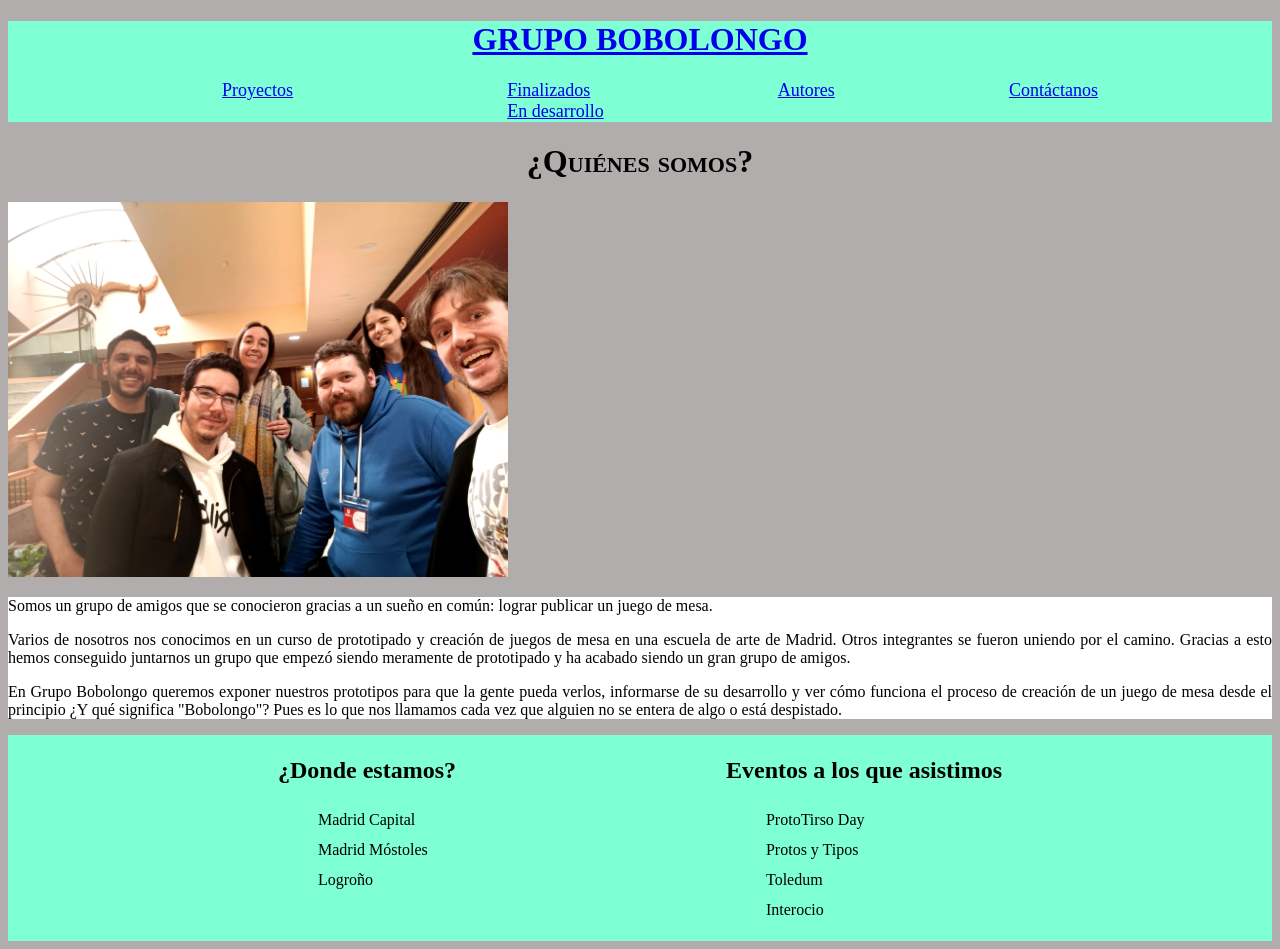
==== index.html @ 8ead2f22 "First commit" ====
<!DOCTYPE html>
<html lang="es">
<head>
    <meta charset="UTF-8">
    <meta name="viewport" content="width=device-width, initial-scale=1.0">
    <title>Grupo Bobolongo</title>
    <link rel="stylesheet" href="style.css">
</head>

<body>
    <header>
        <h1 style="color:blue"><a href="index.html">GRUPO BOBOLONGO</a></h1>
            <ul> 
                <li> <a href="proyectos.html"> Proyectos </a></li>
                    <ul>
                        <li> <a href="finalizados.html"> Finalizados </a></li>
                        <li> <a href="endesarrollo.html"> En desarrollo </a></li>
                    </ul>
                <li> <a href="autores.html"> Autores </a></li>
                <li> <a href="contacto.html"> Contáctanos </a></li>
            </ul>
    </header>

    <main id="quienes somos">
        <h1>¿Quiénes somos?</h1>
            
            <img src="Recursos/Grupo Bobolongo.jpeg" alt="Integrantes Grupo Bobolongo" width="500px"> <p></p>
            
            <div class="texto quiénes somos">
                <p>Somos un grupo de amigos que se conocieron gracias a un sueño en común: lograr publicar un juego de mesa.</p>
                <p>Varios de nosotros nos conocimos en un curso de prototipado y creación de juegos de mesa en una escuela de arte de Madrid. Otros integrantes se fueron uniendo por el camino. Gracias a esto hemos conseguido juntarnos un grupo que empezó siendo meramente de prototipado y ha acabado siendo un gran grupo de amigos. </p>
                <p>En Grupo Bobolongo queremos exponer nuestros prototipos para que la gente pueda verlos, informarse de su desarrollo y ver cómo funciona el proceso de creación de un juego de mesa desde el principio ¿Y qué significa "Bobolongo"? Pues es lo que nos llamamos cada vez que alguien no se entera de algo o está despistado. </p>
            </div> 
    </main>

</body>

<footer>
    <section>
        <h2>¿Donde estamos?</h2>
            <ul>
                <li>Madrid Capital</li>
                <li>Madrid Móstoles</li>
                <li>Logroño</li>
            </ul>
    </section>
    <section>
        <h2>Eventos a los que asistimos</h2>
            <ul>
                <li>ProtoTirso Day</li>
                <li>Protos y Tipos</li>
                <li>Toledum</li>
                <li>Interocio</li>
            </ul>
    </section>
</footer>

</html>
---- style.css ----
*{
    font-family: calibri;
}

li {
    list-style-type: none;

}

body{
    background-color: rgb(178, 173, 173);
}

header{
    color: black;
    background-color: aquamarine;
}

body > header > ul{
    display: flex;
    font-size: large;
    justify-content: space-evenly;
    flex-wrap: wrap;
}

h1{
    display: flex;
    justify-content: center;
    font-variant-caps: small-caps;
}

/*BODY PÁGINA PRINCIPAL*/

body > main > div{
    text-align: justify;
    background-color: white;
    padding: auto;
}

/*-------------------------*/

/*PROYECTOS*/

#proyectos{
    display: grid;
    grid-row:inherit;
    justify-content: space-evenly;
}



/*FOTOS DE AUTORES*/

figcaption{
    display: flex;
    flex-direction: column;
    justify-content: center;
    font-size: 30px;
    line-height: 30px;
    flex-grow: 1;
}

#fotodani{
    display: flex;
    flex-direction: row;
    border: 2px solid red;
}

#fotopepe{
    display: flex;
    flex-direction: row-reverse;
    border: 2px solid red;
}

#fotodavid{
    display: flex;
    flex-direction: row;
    border: 2px solid red;
}

#fotoivan{
    display: flex;
    flex-direction: row-reverse;
    border: 2px solid red;
}

/*-------------------------*/

p{
    padding-bottom: -10px;
}


footer{
    color: black;
    background-color: aquamarine;
    display: flex;
    flex-direction: row;
    justify-content: space-evenly;
    line-height: 30px;

}
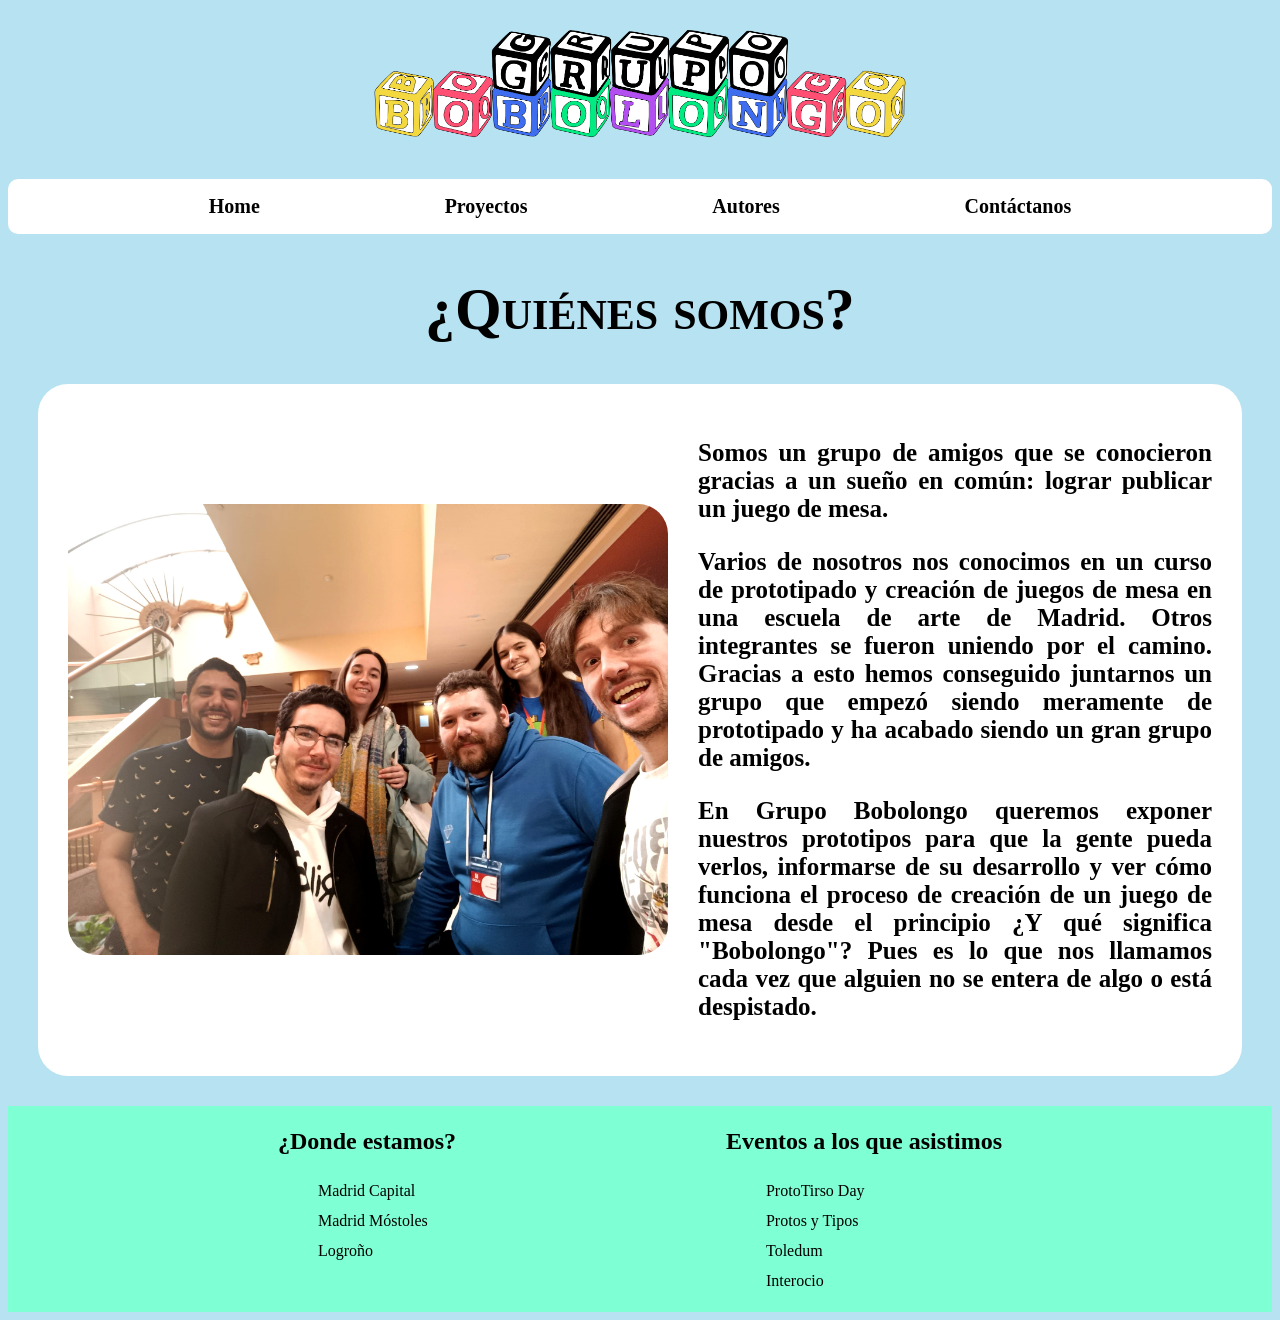
==== commit b738f671: "Actualización 12/12/25" ====
--- a/index.html
+++ b/index.html
@@ -9,24 +9,27 @@
 
 <body>
     <header>
-        <h1 style="color:blue"><a href="index.html">GRUPO BOBOLONGO</a></h1>
+        <a href="index.html" id="cabecera">
+            <img src="Recursos/Grupo Bobolongo Logo.png" alt="Logo Grupo Bobolongo" title="Logo Grupo Bobolongo" width="550px">
+        </a>
+
+        <nav>
             <ul> 
+                <li> <a href="index.html"> Home </a></li>
                 <li> <a href="proyectos.html"> Proyectos </a></li>
-                    <ul>
-                        <li> <a href="finalizados.html"> Finalizados </a></li>
-                        <li> <a href="endesarrollo.html"> En desarrollo </a></li>
-                    </ul>
                 <li> <a href="autores.html"> Autores </a></li>
                 <li> <a href="contacto.html"> Contáctanos </a></li>
             </ul>
+        </nav>
     </header>
 
-    <main id="quienes somos">
-        <h1>¿Quiénes somos?</h1>
+    <h1>¿Quiénes somos?</h1>
+
+    <main id="quienes_somos">
             
-            <img src="Recursos/Grupo Bobolongo.jpeg" alt="Integrantes Grupo Bobolongo" width="500px"> <p></p>
+            <img src="Recursos/Grupo Bobolongo.jpeg" alt="Integrantes Grupo Bobolongo" width="600px">
             
-            <div class="texto quiénes somos">
+            <div class="texto_quiénes_somos">
                 <p>Somos un grupo de amigos que se conocieron gracias a un sueño en común: lograr publicar un juego de mesa.</p>
                 <p>Varios de nosotros nos conocimos en un curso de prototipado y creación de juegos de mesa en una escuela de arte de Madrid. Otros integrantes se fueron uniendo por el camino. Gracias a esto hemos conseguido juntarnos un grupo que empezó siendo meramente de prototipado y ha acabado siendo un gran grupo de amigos. </p>
                 <p>En Grupo Bobolongo queremos exponer nuestros prototipos para que la gente pueda verlos, informarse de su desarrollo y ver cómo funciona el proceso de creación de un juego de mesa desde el principio ¿Y qué significa "Bobolongo"? Pues es lo que nos llamamos cada vez que alguien no se entera de algo o está despistado. </p>
--- a/style.css
+++ b/style.css
@@ -7,55 +7,113 @@
 
 }
 
+a{
+text-decoration: none;
+color: black;
+}
+
 body{
-    background-color: rgb(178, 173, 173);
-}
-
-header{
-    color: black;
-    background-color: aquamarine;
-}
-
-body > header > ul{
-    display: flex;
-    font-size: large;
-    justify-content: space-evenly;
-    flex-wrap: wrap;
+    background-color: rgb(183, 226, 241);
 }
 
 h1{
     display: flex;
     justify-content: center;
     font-variant-caps: small-caps;
-}
-
-/*BODY PÁGINA PRINCIPAL*/
-
-body > main > div{
-    text-align: justify;
-    background-color: white;
-    padding: auto;
-}
-
+    font-size: 60px;
+}
+
+img{
+    border-radius: 30px;
+}
+
+/*HEADER*/
+#cabecera{
+    display: flex;
+    justify-content: center;
+    padding: 20px;
+}
+
+
+header >  nav > ul{
+    background-color: white;
+    border: none;
+    color: black;
+    padding: 16px;
+    font-size: 20px;
+    border-radius: 10px;
+    font-weight: bold;
+    display: flex;
+    justify-content: space-evenly;
+    transition: background-color 0.5s ease, color 0.5s ease;
+}
+
+header >  nav > ul li a:hover{
+    text-decoration: none;
+    background-color: aquamarine;
+    padding: 10px;
+    border-radius: 15px;
+}
+/*-------------------------*/
+
+/*APARTADO QUIÉNES SOMOS*/
+#quienes_somos{
+    display: flex;
+    flex-direction: row;
+    text-align: justify;
+    align-items: center;
+    background-color: white;
+    padding: 30px;
+    border-radius: 30px;
+    font-size: 20px;
+    font-weight: bold;
+    margin: 30px;
+}
+
+#quienes_somos p{
+    display: flex;
+    text-align: justify;
+    flex-wrap: wrap;
+    margin-left: 30px;
+    font-size: 25px;
+}
 /*-------------------------*/
 
 /*PROYECTOS*/
-
-#proyectos{
-    display: grid;
-    grid-row:inherit;
+.proyectos{
+    display: flex;
+    flex-direction: row;
+    flex-wrap: wrap;
     justify-content: space-evenly;
-}
-
-
+    text-align: center;
+    padding: 25px;
+}
+
+.proyectos a{
+    display: flex;
+    flex-wrap: wrap;
+    background-color: white;
+    text-align: center;
+    font-size: 20px;
+    font-variant-caps: small-caps;
+    font-weight: bold;
+    border-radius: 30px;
+    transition: transform 0.6s ease;
+}
+.proyectos a:hover{
+    color: white;
+    background-color: blueviolet;
+    transform: translateY(-8px); 
+}
+/*-------------------------*/
 
 /*FOTOS DE AUTORES*/
-
 figcaption{
     display: flex;
     flex-direction: column;
     justify-content: center;
-    font-size: 30px;
+    padding: 30px;
+    font-size: 25px;
     line-height: 30px;
     flex-grow: 1;
 }
@@ -63,34 +121,115 @@
 #fotodani{
     display: flex;
     flex-direction: row;
-    border: 2px solid red;
+    text-align: justify;
+    padding: 30px;
+    background-color: white;
+    border-radius: 30px;
+    font-size: 20px;
+    font-weight: bold;
+    transition: transform 0.6s ease;
+}
+#fotodani:hover{
+    color: white;
+    background-color: blueviolet;
+    transform: translateY(-8px);   
 }
 
 #fotopepe{
     display: flex;
     flex-direction: row-reverse;
-    border: 2px solid red;
-}
+    text-align: justify;
+    padding: 30px;
+    background-color: white;
+    border-radius: 30px;
+    font-size: 20px;
+    font-weight: bold;
+    transition: transform 0.6s ease;
+}
+#fotopepe:hover{
+    color: white;
+    background-color: blueviolet;
+    transform: translateY(-8px);   
+}
+
 
 #fotodavid{
     display: flex;
     flex-direction: row;
-    border: 2px solid red;
+    text-align: justify;
+    padding: 30px;
+    background-color: white;
+    border-radius: 30px;
+    font-size: 20px;
+    font-weight: bold;
+    transition: transform 0.6s ease;
+}
+#fotodavid:hover{
+    color: white;
+    background-color: blueviolet;
+    transform: translateY(-8px);   
 }
 
 #fotoivan{
     display: flex;
     flex-direction: row-reverse;
-    border: 2px solid red;
-}
-
+    text-align: justify;
+    padding: 30px;
+    background-color: white;
+    border-radius: 30px;
+    font-size: 20px;
+    font-weight: bold;
+    transition: transform 0.6s ease;
+}
+#fotoivan:hover{
+    color: white;
+    background-color: blueviolet;
+    transform: translateY(-8px);   
+}
 /*-------------------------*/
 
 p{
     padding-bottom: -10px;
 }
 
-
+/*CONTACTO*/
+form {
+    display: flex;
+    flex-direction: column;
+    gap: 20px;
+}
+
+.consulta{
+    font-size: 20px;
+    text-align: center;
+}
+
+#contacto {
+    max-width: 600px;
+    margin: 0 auto;
+    margin-bottom: 30px;
+    margin-top: 30px;
+    background-color: white;
+    padding: 30px;
+    border-radius: 30px;
+}
+
+label {
+    font-weight: bold;
+    margin-bottom: 5px;
+}
+
+input, textarea {
+    padding: 13px;
+    border: 1px solid #ccc;
+    border-radius: 20px;
+    font-size: 15px;
+  
+}
+
+/*-------------------------*/
+
+/*FOOTER*/
 footer{
     color: black;
     background-color: aquamarine;
@@ -98,5 +237,26 @@
     flex-direction: row;
     justify-content: space-evenly;
     line-height: 30px;
-
-}
+}
+/*-------------------------*/
+
+/*PRUEBA DE PÁGINA DE PROTO*/
+#proto{
+    display: flex;
+    padding: 30px;
+    flex-wrap: nowrap;
+    background-color: white;
+    align-items: center;
+    border-radius: 30px;
+    margin-bottom: 50px;
+}
+
+#formularioproto{
+    font-size: 20px;
+    line-height: 35px;
+    padding: 30px;
+    align-items: center;
+}
+
+
+/*-------------------------*/
